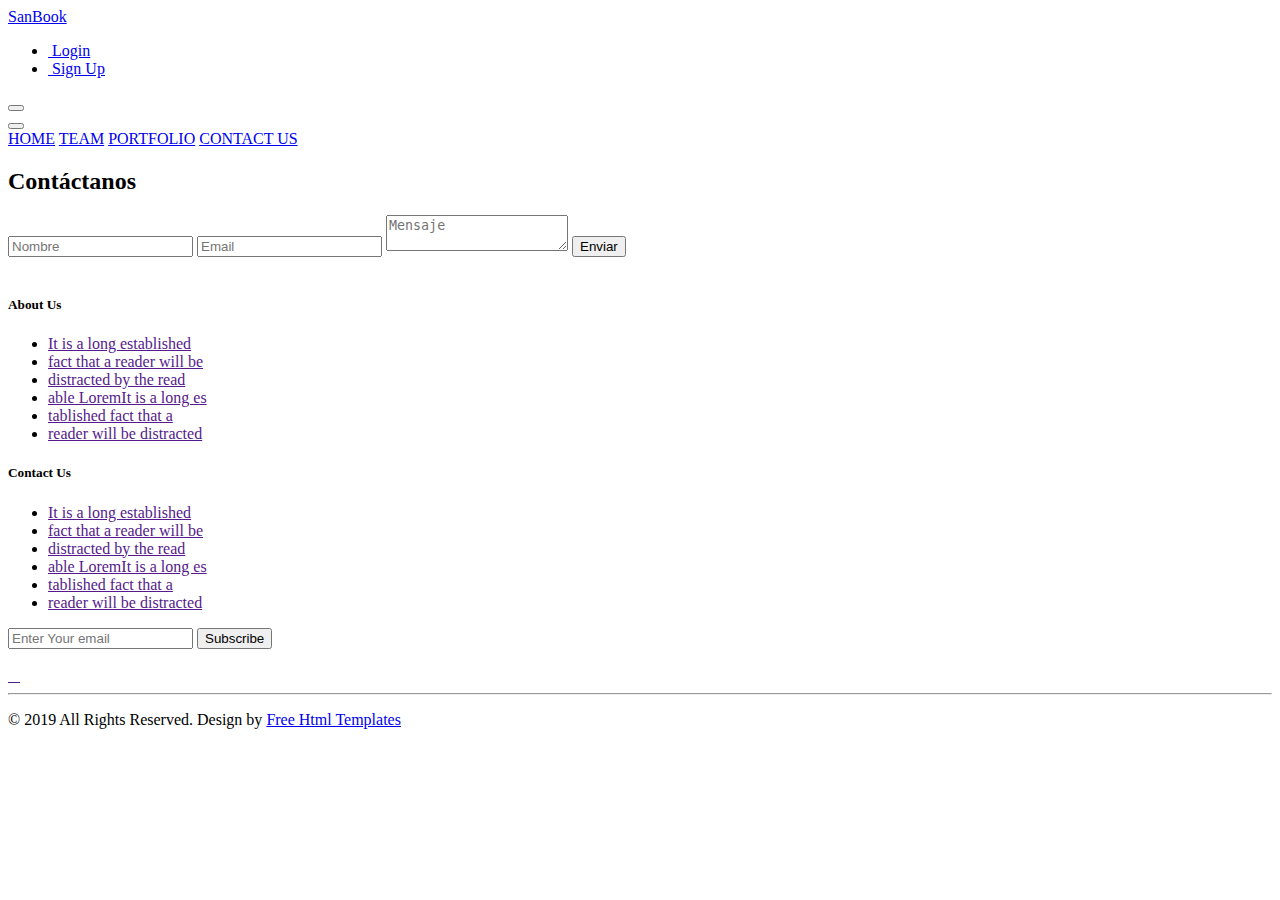
==== contact.html @ e20268b3 "Formulario Funcional" ====
<!DOCTYPE html>
<html>

<head>
  <!-- Basic -->
  <meta charset="utf-8" />
  <meta http-equiv="X-UA-Compatible" content="IE=edge" />
  <!-- Mobile Metas -->
  <meta name="viewport" content="width=device-width, initial-scale=1, shrink-to-fit=no" />
  <!-- Site Metas -->
  <meta name="keywords" content="" />
  <meta name="description" content="" />
  <meta name="author" content="" />

  <title>Contáctanos</title>

  <!-- slider stylesheet -->
  <link rel="stylesheet" type="text/css"
    href="https://cdnjs.cloudflare.com/ajax/libs/OwlCarousel2/2.1.3/assets/owl.carousel.min.css" />

  <!-- bootstrap core css -->
  <link rel="stylesheet" type="text/css" href="css/bootstrap.css" />

  <!-- fonts style -->
  <link href="https://fonts.googleapis.com/css?family=Dosis:400,500|Poppins:400,600,700&display=swap" rel="stylesheet">
  <!-- Custom styles for this template -->
  <link href="css/style.css" rel="stylesheet" />
  <!-- responsive style -->
  <link href="css/responsive.css" rel="stylesheet" />
</head>

<body class="sub_page">

  <body class="">
    <div class="hero_area">
      <!-- header section strats -->
      <header class="header_section">
        <div class="container-fluid">
          <nav class="navbar navbar-expand-lg custom_nav-container">
            <a class="navbar-brand" href="index.html">
              <span>
                SanBook
              </span>
            </a>

            <div class="navbar-collapse" id="">
              <div class="d-none d-lg-flex ml-auto flex-column flex-lg-row align-items-center">
                <ul class="navbar-nav  ">
                  <li class="nav-item">
                    <a class="nav-link" href="fruit.html">
                      <img src="images/login.png" alt="" />
                      <span>Login</span></a>
                  </li>
                  <li class="nav-item">
                    <a class="nav-link" href="service.html">
                      <img src="images/signup.png" alt="" />
                      <span>Sign Up</span>
                    </a>
                  </li>
                </ul>
                <form class="form-inline my-2 mb-3 mb-lg-0  mr-5">
                  <button class="btn  my-2 my-sm-0 nav_search-btn" type="submit"></button>
                </form>
              </div>

              <div class="custom_menu-btn">
                <button onclick="openNav()">
                  <span class="s-1">

                  </span>
                  <span class="s-2">

                  </span>
                  <span class="s-3">

                  </span>
                </button>
              </div>
              <div id="myNav" class="overlay">
                <div class="overlay-content">
                  <a href="index.html">HOME</a>
                  <a href="team.html">TEAM</a>
                  <a href="portfolio.html">PORTFOLIO</a>

                  <a href="contact.html">CONTACT US</a>

                </div>
              </div>
            </div>
          </nav>
        </div>
      </header>
      <!-- end header section -->
    </div>



    <!-- contact section -->
    <link rel="stylesheet" href="Contáctanos.css">

  </head>
  <body>
      <!--Formulario-->
  
  <form class="form"   action="https://formspree.io/f/mgeqnprz"
  method="POST">
     <div class="form__container">
        <h2 class="form__title">Contáctanos</h2>
        <input type="text" class="form__input" placeholder="Nombre" name="name">
        <input type="email" class="form__input" placeholder="Email" name="email">
        <textarea class="form__input form__input--message" placeholder="Mensaje" name="message"></textarea>
  
        <input type="submit" value="Enviar" class="form__cta">
     </div>
  </form>
                  </div>
                </div>
              </div>
            </form>
          </div>
          <div class="col-md-6">
            <div class="contact_img-box">
              <img src="images/form-img.png" alt="">
            </div>
          </div>
        </div>
      </div>
    </section>
    <!-- end contact section -->


    <!-- info section -->
    <section class="info_section layout_padding">
      <div class="container info_content">
        <div>
          <div class="row">
            <div class="col-md-6">
              <div class="row">
                <div class="col-md-6">
                  <h5>
                    About Us
                  </h5>
                  <ul>
                    <li>
                      <a href="">
                        It is a long established
                      </a>
                    </li>
                    <li>
                      <a href="">
                        fact that a reader will be
                      </a>
                    </li>
                    <li>
                      <a href="">
                        distracted by the read
                      </a>
                    </li>
                    <li>
                      <a href="">
                        able LoremIt is a long es
                      </a>
                    </li>
                    <li>
                      <a href="">
                        tablished fact that a
                      </a>
                    </li>
                    <li>
                      <a href="">
                        reader will be distracted
                      </a>
                    </li>

                  </ul>
                </div>
                <div class="col-md-6">
                  <h5>
                    Contact Us
                  </h5>
                  <ul>
                    <li>
                      <a href="">
                        It is a long established
                      </a>
                    </li>
                    <li>
                      <a href="">
                        fact that a reader will be
                      </a>
                    </li>
                    <li>
                      <a href="">
                        distracted by the read
                      </a>
                    </li>
                    <li>
                      <a href="">
                        able LoremIt is a long es
                      </a>
                    </li>
                    <li>
                      <a href="">
                        tablished fact that a
                      </a>
                    </li>
                    <li>
                      <a href="">
                        reader will be distracted
                      </a>
                    </li>

                  </ul>
                </div>
              </div>
              <div class="form_container mt-5">
                <form action="">
                  <input type="email" placeholder="Enter Your email" />
                  <button type="submit">
                    Subscribe
                  </button>
                </form>
              </div>
            </div>
            <div class="col-md-6">
              <div class="info_img-box">
                <img src="images/map.png" alt="">
              </div>
              <div class="d-flex justify-content-end pr-5">
                <div class="social-box">
                  <a href="">
                    <img src="images/fb.png" alt="" />
                  </a>

                  <a href="">
                    <img src="images/twitter.png" alt="" />
                  </a>
                  <a href="">
                    <img src="images/linkedin1.png" alt="" />
                  </a>
                  <a href="">
                    <img src="images/instagram1.png" alt="" />
                  </a>
                </div>
              </div>
            </div>


          </div>
        </div>

      </div>
    </section>

    <!-- end info section -->
    <hr class="footer_hr">
    <!-- footer section -->
    <section class="container-fluid footer_section">
      <p>
        &copy;
        2019 All Rights Reserved. Design by
        <a href="https://html.design/">Free Html Templates</a>
      </p>
    </section>
    <!-- footer section -->

    <script type="text/javascript" src="js/jquery-3.4.1.min.js"></script>
    <script type="text/javascript" src="js/bootstrap.js"></script>



    <script>
      function openNav() {
        document.getElementById("myNav").classList.toggle("menu_width")
        document.querySelector(".custom_menu-btn").classList.toggle("menu_btn-style")
      }
    </script>


  </body>

</html>
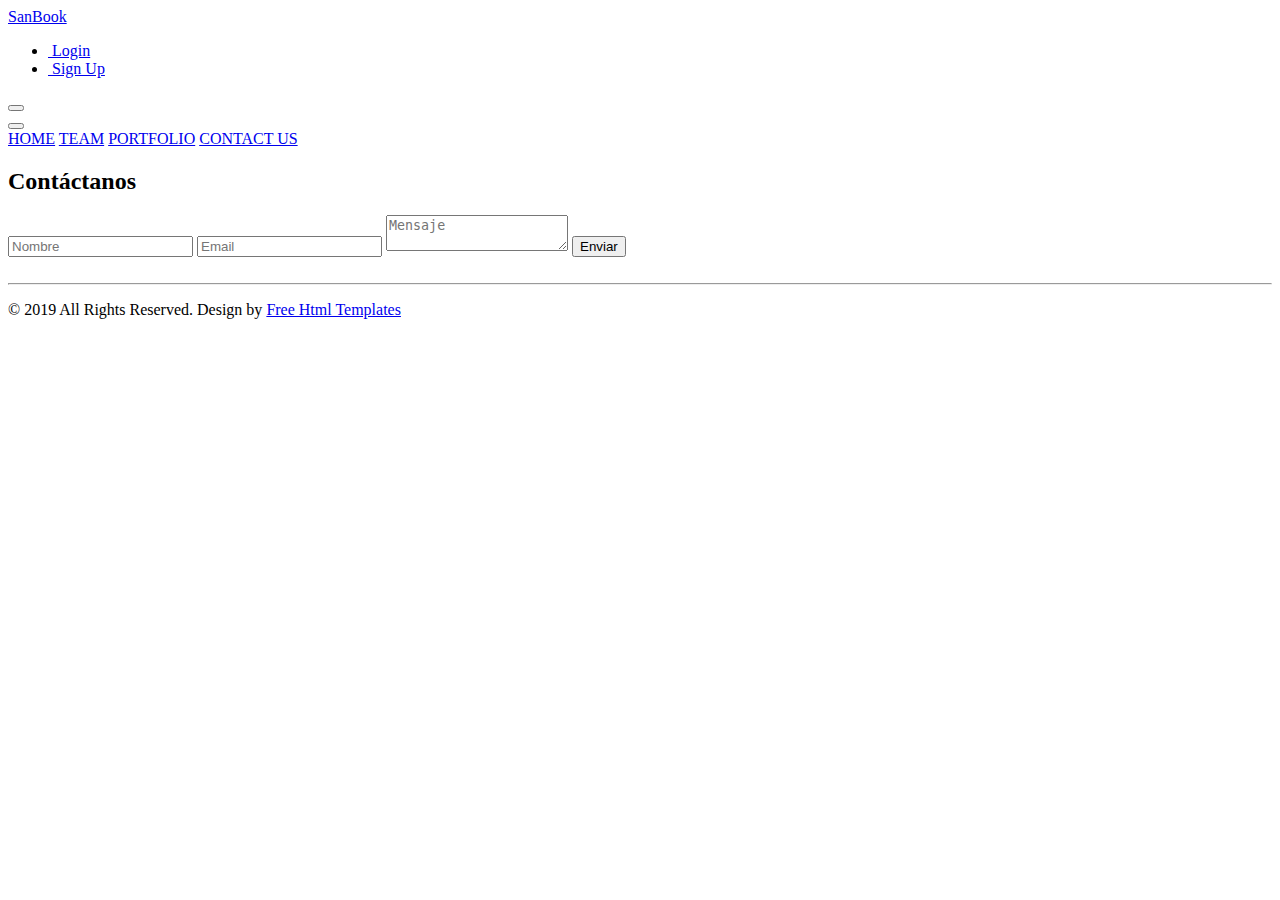
==== commit 45cdb94e: "Limpieza4" ====
--- a/contact.html
+++ b/contact.html
@@ -129,130 +129,7 @@
     <!-- end contact section -->
 
 
-    <!-- info section -->
-    <section class="info_section layout_padding">
-      <div class="container info_content">
-        <div>
-          <div class="row">
-            <div class="col-md-6">
-              <div class="row">
-                <div class="col-md-6">
-                  <h5>
-                    About Us
-                  </h5>
-                  <ul>
-                    <li>
-                      <a href="">
-                        It is a long established
-                      </a>
-                    </li>
-                    <li>
-                      <a href="">
-                        fact that a reader will be
-                      </a>
-                    </li>
-                    <li>
-                      <a href="">
-                        distracted by the read
-                      </a>
-                    </li>
-                    <li>
-                      <a href="">
-                        able LoremIt is a long es
-                      </a>
-                    </li>
-                    <li>
-                      <a href="">
-                        tablished fact that a
-                      </a>
-                    </li>
-                    <li>
-                      <a href="">
-                        reader will be distracted
-                      </a>
-                    </li>
-
-                  </ul>
-                </div>
-                <div class="col-md-6">
-                  <h5>
-                    Contact Us
-                  </h5>
-                  <ul>
-                    <li>
-                      <a href="">
-                        It is a long established
-                      </a>
-                    </li>
-                    <li>
-                      <a href="">
-                        fact that a reader will be
-                      </a>
-                    </li>
-                    <li>
-                      <a href="">
-                        distracted by the read
-                      </a>
-                    </li>
-                    <li>
-                      <a href="">
-                        able LoremIt is a long es
-                      </a>
-                    </li>
-                    <li>
-                      <a href="">
-                        tablished fact that a
-                      </a>
-                    </li>
-                    <li>
-                      <a href="">
-                        reader will be distracted
-                      </a>
-                    </li>
-
-                  </ul>
-                </div>
-              </div>
-              <div class="form_container mt-5">
-                <form action="">
-                  <input type="email" placeholder="Enter Your email" />
-                  <button type="submit">
-                    Subscribe
-                  </button>
-                </form>
-              </div>
-            </div>
-            <div class="col-md-6">
-              <div class="info_img-box">
-                <img src="images/map.png" alt="">
-              </div>
-              <div class="d-flex justify-content-end pr-5">
-                <div class="social-box">
-                  <a href="">
-                    <img src="images/fb.png" alt="" />
-                  </a>
-
-                  <a href="">
-                    <img src="images/twitter.png" alt="" />
-                  </a>
-                  <a href="">
-                    <img src="images/linkedin1.png" alt="" />
-                  </a>
-                  <a href="">
-                    <img src="images/instagram1.png" alt="" />
-                  </a>
-                </div>
-              </div>
-            </div>
-
-
-          </div>
-        </div>
-
-      </div>
-    </section>
-
-    <!-- end info section -->
+  
     <hr class="footer_hr">
     <!-- footer section -->
     <section class="container-fluid footer_section">
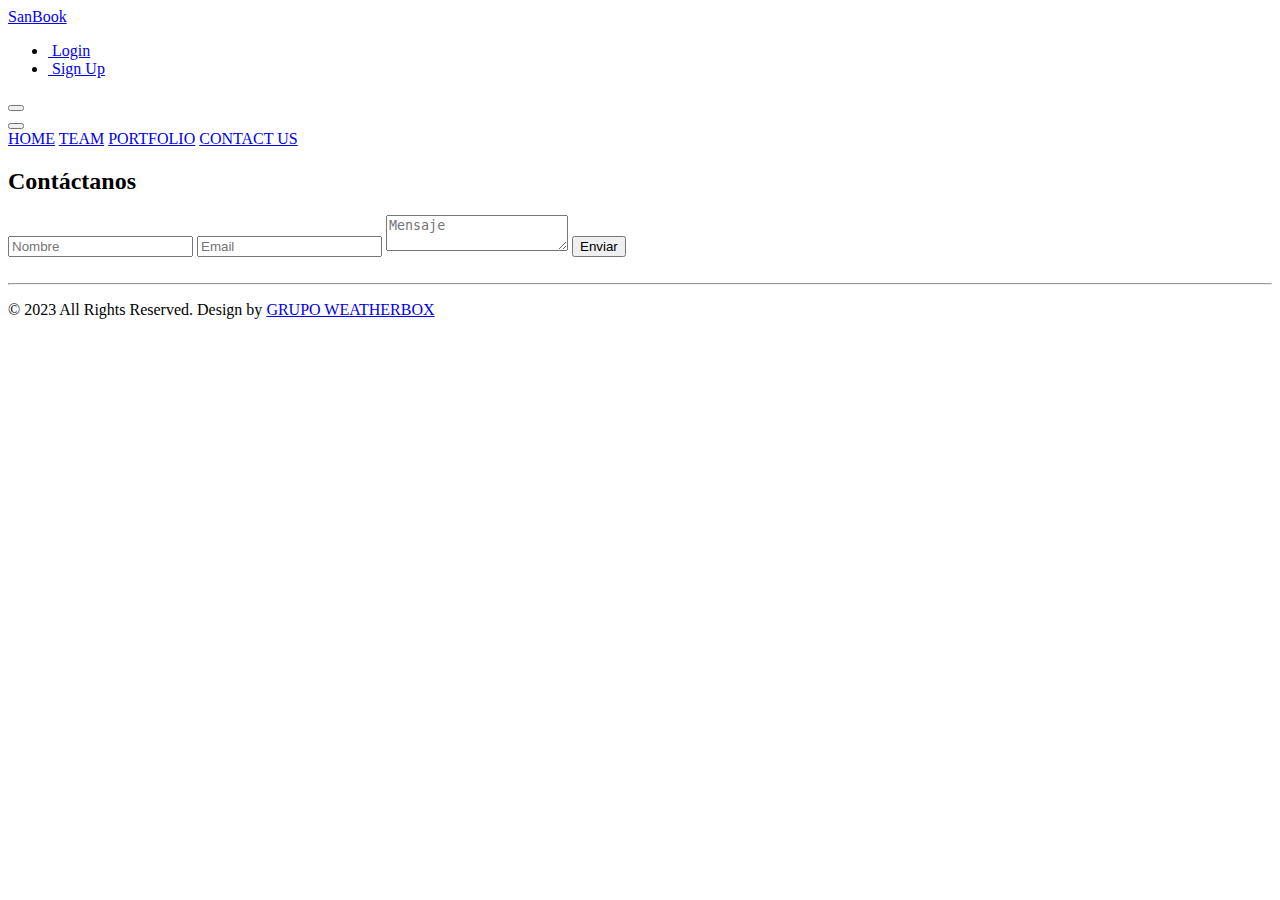
==== commit 1a24d996: "Limpieza5" ====
--- a/contact.html
+++ b/contact.html
@@ -120,7 +120,7 @@
           </div>
           <div class="col-md-6">
             <div class="contact_img-box">
-              <img src="images/form-img.png" alt="">
+              <img src="images/" alt="">
             </div>
           </div>
         </div>
@@ -128,15 +128,13 @@
     </section>
     <!-- end contact section -->
 
-
-  
     <hr class="footer_hr">
     <!-- footer section -->
     <section class="container-fluid footer_section">
       <p>
         &copy;
-        2019 All Rights Reserved. Design by
-        <a href="https://html.design/">Free Html Templates</a>
+        2023 All Rights Reserved. Design by
+        <a href="https://html.design/">GRUPO WEATHERBOX</a>
       </p>
     </section>
     <!-- footer section -->
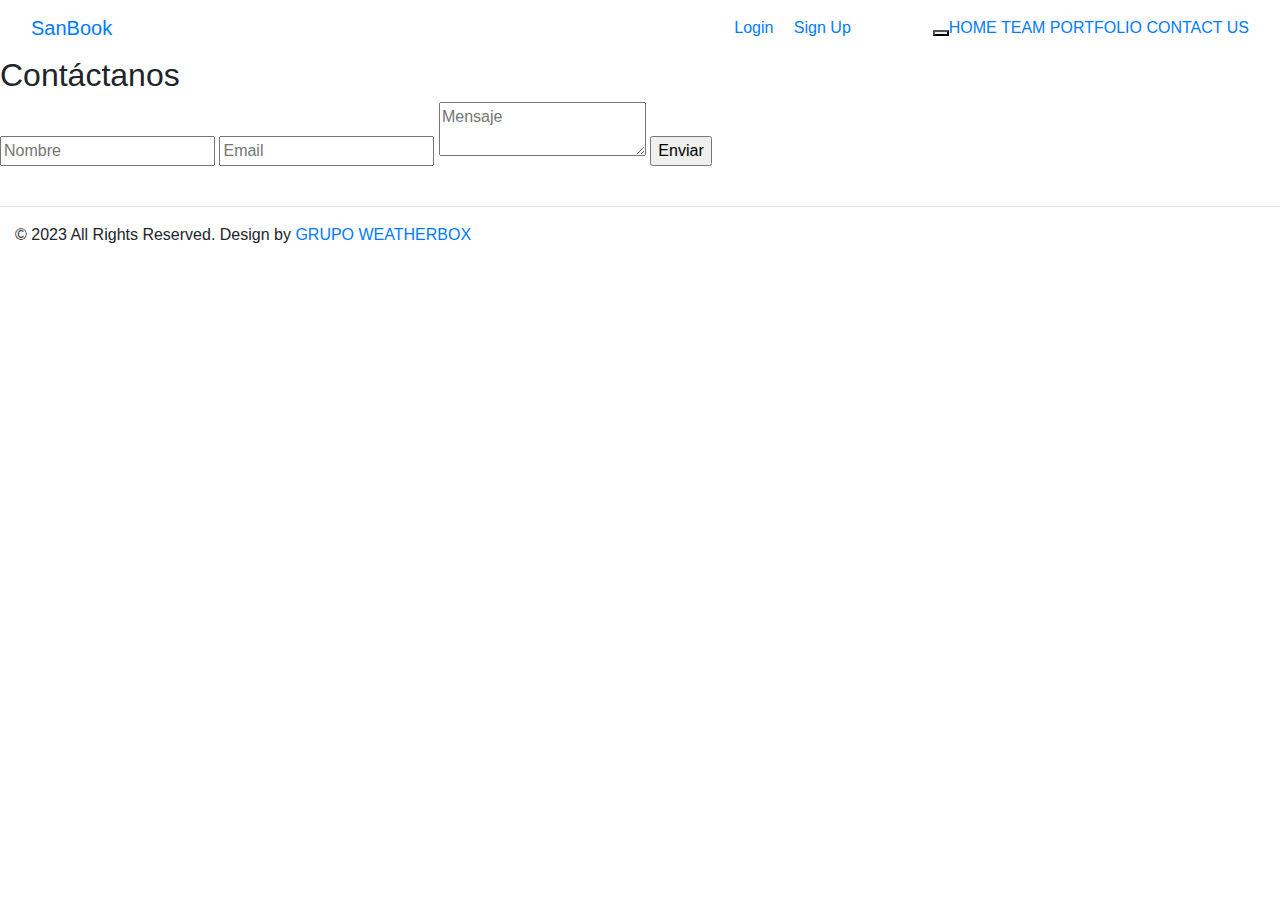
==== commit d389fb9d: "ICON" ====
--- a/contact.html
+++ b/contact.html
@@ -20,7 +20,7 @@
 
   <!-- bootstrap core css -->
   <link rel="stylesheet" type="text/css" href="css/bootstrap.css" />
-
+  <link rel="stylesheet" type="text/css" href="css/bootstrap.css" />
   <!-- fonts style -->
   <link href="https://fonts.googleapis.com/css?family=Dosis:400,500|Poppins:400,600,700&display=swap" rel="stylesheet">
   <!-- Custom styles for this template -->
@@ -30,6 +30,8 @@
 </head>
 
 <body class="sub_page">
+
+ 
 
   <body class="">
     <div class="hero_area">
@@ -93,6 +95,7 @@
       <!-- end header section -->
     </div>
 
+  
 
 
     <!-- contact section -->
@@ -120,7 +123,7 @@
           </div>
           <div class="col-md-6">
             <div class="contact_img-box">
-              <img src="images/" alt="">
+              <img src="images/librosmesa.png" alt="">
             </div>
           </div>
         </div>
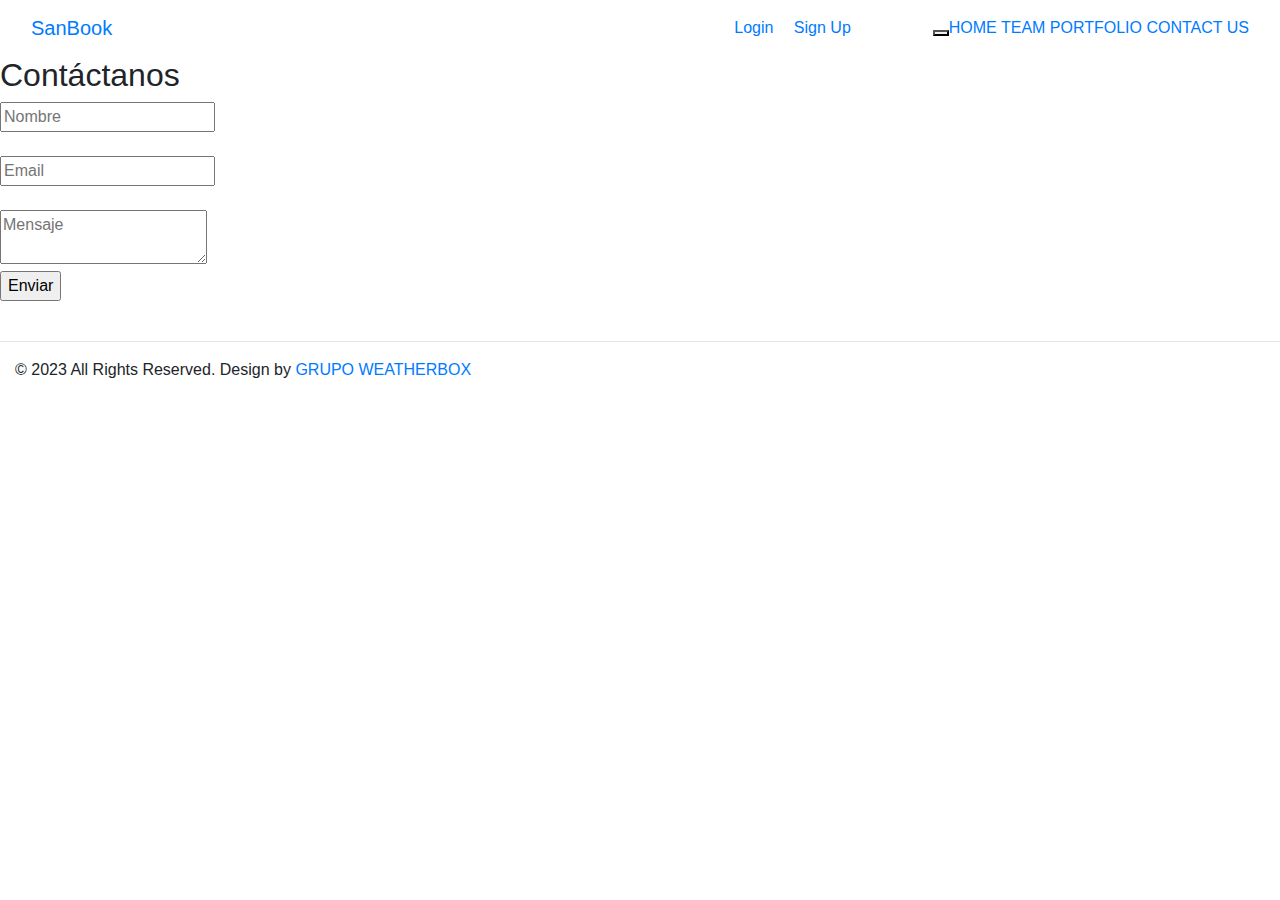
==== commit 9a9b70c5: "Miguel" ====
--- a/contact.html
+++ b/contact.html
@@ -109,9 +109,11 @@
   method="POST">
      <div class="form__container">
         <h2 class="form__title">Contáctanos</h2>
-        <input type="text" class="form__input" placeholder="Nombre" name="name">
-        <input type="email" class="form__input" placeholder="Email" name="email">
-        <textarea class="form__input form__input--message" placeholder="Mensaje" name="message"></textarea>
+        <input type="text" class="form__input" placeholder="Nombre" name="name"><BR></BR>
+
+        <input type="email" class="form__input" placeholder="Email" name="email"><br><br>
+        <textarea class="form__input form__input--message" placeholder="Mensaje" name="message"></textarea><br>
+        
   
         <input type="submit" value="Enviar" class="form__cta">
      </div>
